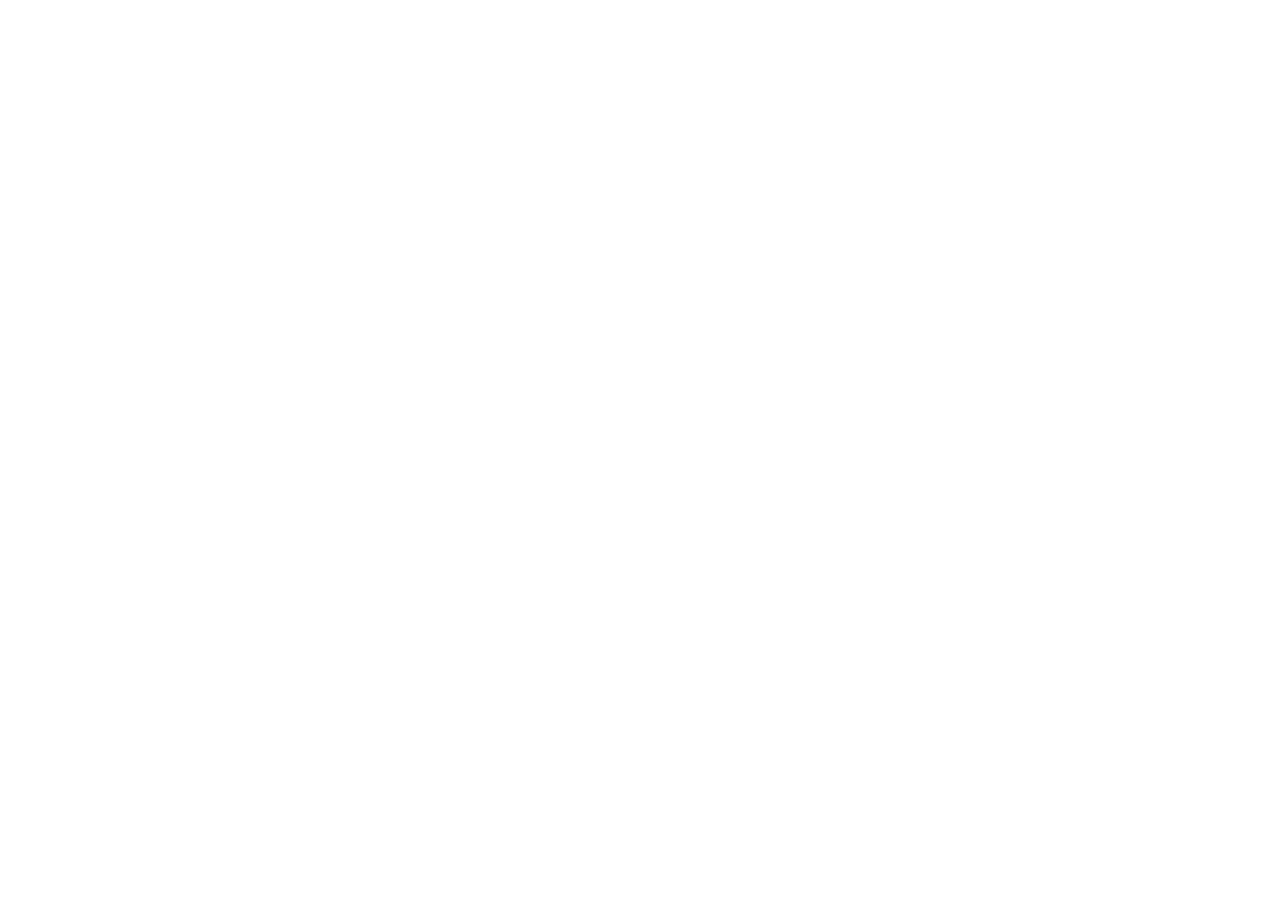
==== index.html @ 4c35d8a3 "Initial commit" ====
<!DOCTYPE html>
<html>
  <head>
    <meta charset="utf-8">
    <meta name="viewport" content="width=device-width">
    <title>repl.it</title>
    <link href="style.css" rel="stylesheet" type="text/css" />
  </head>
  <body>
    <script src="script.js"></script>
  </body>
</html>
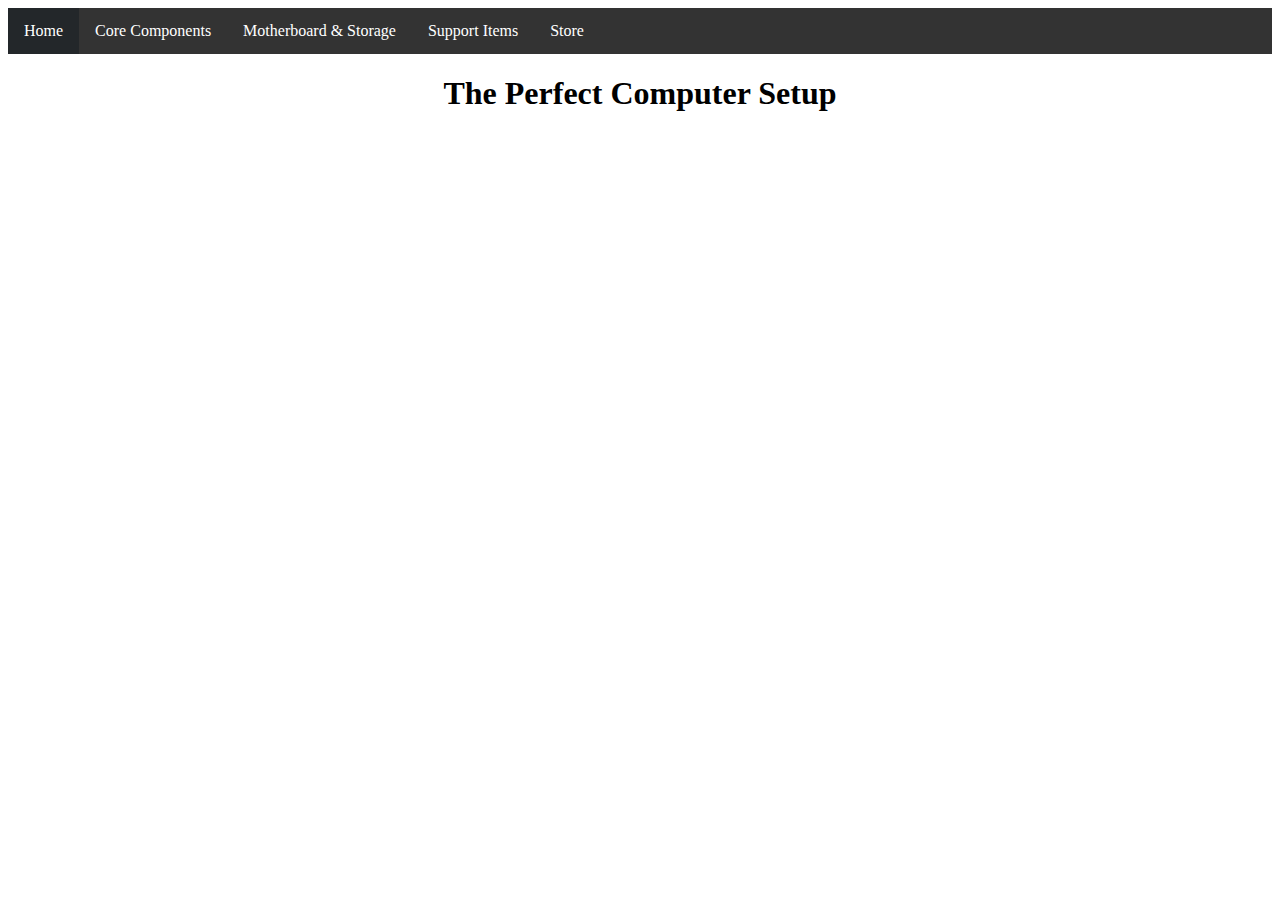
==== commit d4b0eb46: "Removed script.js made a few code tweaks." ====
--- a/index.html
+++ b/index.html
@@ -1,12 +1,27 @@
 <!DOCTYPE html>
 <html>
-  <head>
-    <meta charset="utf-8">
-    <meta name="viewport" content="width=device-width">
-    <title>repl.it</title>
-    <link href="style.css" rel="stylesheet" type="text/css" />
-  </head>
-  <body>
-    <script src="script.js"></script>
-  </body>
+
+<head>
+	<meta charset="utf-8">
+	<meta name="viewport" content="width=device-width">
+	<title>repl.it</title>
+	<link href="style.css" rel="stylesheet" type="text/css" />
+
+	<ul>
+		<li class="active"><a href="index.html">Home</a></li>
+		<li><a href="CoreComps.html">Core Components</a></li>
+		<li><a href="mobo+storage.html">Motherboard & Storage</a></li>
+		<li><a href="case+psu.html">Support Items</a></li>
+		<li><a href="store.html">Store</a></li>
+	</ul>
+
+</head>
+
+<body>
+	<h1 id="main-title">
+		The Perfect Computer Setup
+	</h1>
+
+</body>
+
 </html>--- a/style.css
+++ b/style.css
@@ -0,0 +1,35 @@
+#main-title{
+  text-align: center;
+}
+
+
+
+/* Horizontal Navbar */
+ul {
+  list-style-type: none;
+  margin: 0;
+  padding: 0;
+  overflow: hidden;
+  background-color: #333;
+}
+
+li {
+  float: left;
+}
+
+li a {
+  display: block;
+  color: white;
+  text-align: center;
+  padding: 14px 16px;
+  text-decoration: none;
+}
+
+/* Change the link color to #111 (black) on hover */
+li a:hover {
+  background-color: #111;
+}
+
+.active {
+  background-color: #23272A;
+}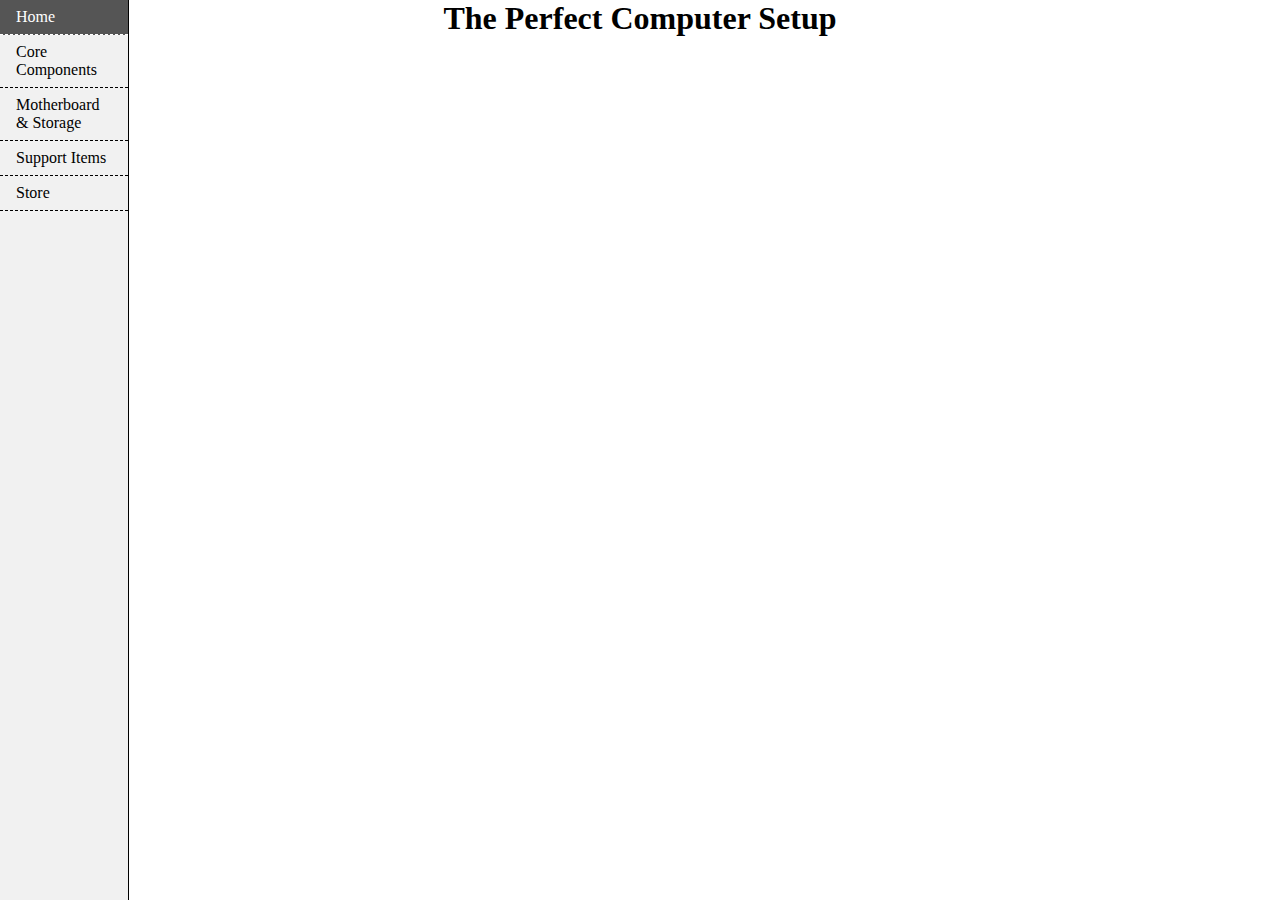
==== commit c04d1de9: "Push to link to stackoverflow for question. Just a few, bugged, minor updates." ====
--- a/index.html
+++ b/index.html
@@ -4,7 +4,7 @@
 <head>
 	<meta charset="utf-8">
 	<meta name="viewport" content="width=device-width">
-	<title>repl.it</title>
+	<title>The Perfect Setup</title>
 	<link href="style.css" rel="stylesheet" type="text/css" />
 
 	<ul>
@@ -22,6 +22,8 @@
 		The Perfect Computer Setup
 	</h1>
 
+  
+
 </body>
 
 </html>--- a/style.css
+++ b/style.css
@@ -1,35 +1,45 @@
-#main-title{
-  text-align: center;
+body{
+  margin: 0px;
+  padding: 0px;
+  border: 0px;
 }
 
+h1, h3{
+  text-align: center;
+  margin-top: 0px;
+}
 
-
-/* Horizontal Navbar */
 ul {
   list-style-type: none;
-  margin: 0;
-  padding: 0;
-  overflow: hidden;
-  background-color: #333;
-}
-
-li {
-  float: left;
+  margin: 0px;
+  padding: 0px;
+  width: 10%;
+  background-color: #f1f1f1;
+  border-width: 0;
+  border-right: 1px;
+  border-style: solid;
+  height: 100%; /* Full height */
+  position: fixed; /* Make it stick, even on scroll */
+  overflow: auto; /* Enable scrolling if the sidenav has too much content */
 }
 
 li a {
   display: block;
-  color: white;
-  text-align: center;
-  padding: 14px 16px;
+  border-width: 0px;
+  border-bottom: 1px;
+  border-style: dashed;
+  color: #000;
+  padding: 8px 16px;
   text-decoration: none;
 }
 
-/* Change the link color to #111 (black) on hover */
+/* Change the link color on hover */
 li a:hover {
-  background-color: #111;
+  background-color: #555;
+  color: white;
 }
 
-.active {
-  background-color: #23272A;
+/* Change the link color when selected */
+.active{
+  background-color: #5555;
 }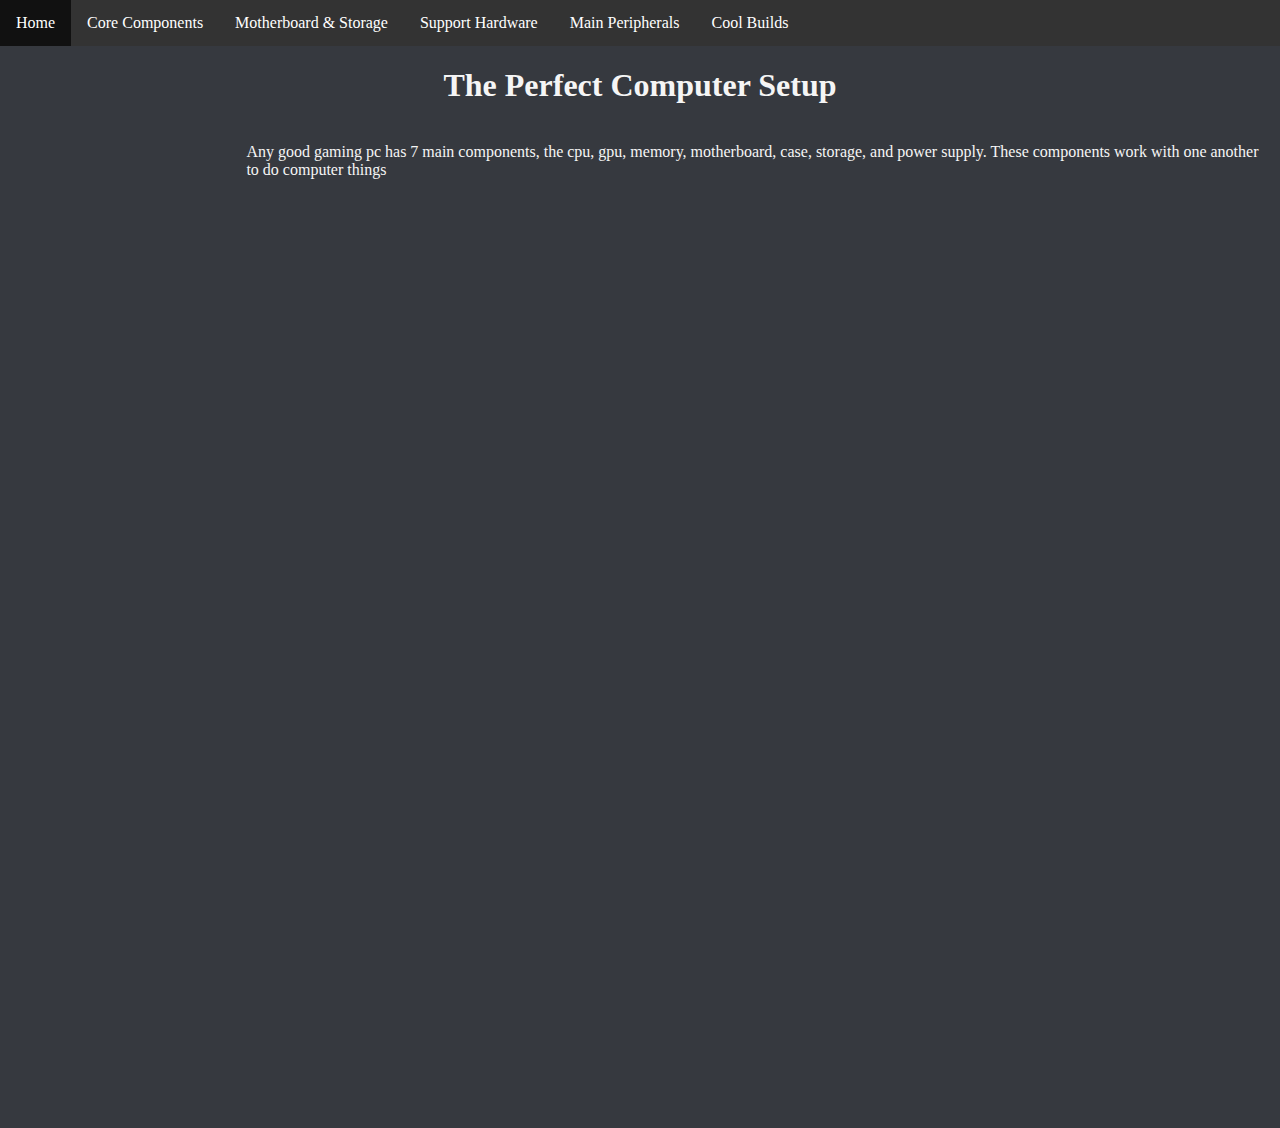
==== commit 1340661e: "Coll Builds page (WIP)" ====
--- a/index.html
+++ b/index.html
@@ -6,23 +6,29 @@
 	<meta name="viewport" content="width=device-width">
 	<title>The Perfect Setup</title>
 	<link href="style.css" rel="stylesheet" type="text/css" />
+</head>
+
+<body>
 
 	<ul>
 		<li class="active"><a href="index.html">Home</a></li>
 		<li><a href="CoreComps.html">Core Components</a></li>
 		<li><a href="mobo+storage.html">Motherboard & Storage</a></li>
-		<li><a href="case+psu.html">Support Items</a></li>
-		<li><a href="store.html">Store</a></li>
+		<li><a href="case+psu.html">Support Hardware</a></li>
+		<li><a href="peripherals.html">Main Peripherals</a></li>
+		<li><a href="Cool_Builds.html">Cool Builds</a></li>
 	</ul>
 
-</head>
-
-<body>
 	<h1 id="main-title">
 		The Perfect Computer Setup
 	</h1>
 
-  
+	<div style="margin-left:18%;padding:1px 16px; height:1000px;">
+		<p>
+			Any good gaming pc has 7 main components, the cpu, gpu, memory, motherboard, case, storage, and power supply. These components
+			work with one another to do computer things
+		</p>
+	</div>
 
 </body>
 
--- a/style.css
+++ b/style.css
@@ -2,44 +2,77 @@
   margin: 0px;
   padding: 0px;
   border: 0px;
+  background-color: #36393f;
+  color: whitesmoke;
+  font-family: cursive;
 }
 
-h1, h3{
+h1 {
   text-align: center;
-  margin-top: 0px;
 }
 
+/* Images */
+img {
+  width: 25%;
+  margin: 5px;
+  margin-bottom: 0px;
+  border-width: 1px;
+  border-radius: 15px;
+}
+
+.case_name {
+  margin: 0px;
+  margin-left: 10px;
+  padding: 0px;
+}
+
+.price {
+  margin: 0px;
+  margin-left: 10px;
+  padding: 0px;
+}
+
+.attribute {
+  margin: 0px 0px 25px 10px;
+  padding-right: 0px;
+  font-family: cursive;
+}
+
+.attribute a {
+  color: #18aff4
+}
+
+.attribute a:visited {
+  color: #4e65db;
+}
+
+/* Navbar */
 ul {
   list-style-type: none;
-  margin: 0px;
-  padding: 0px;
-  width: 10%;
-  background-color: #f1f1f1;
-  border-width: 0;
-  border-right: 1px;
-  border-style: solid;
-  height: 100%; /* Full height */
-  position: fixed; /* Make it stick, even on scroll */
-  overflow: auto; /* Enable scrolling if the sidenav has too much content */
+  margin: 0;
+  padding: 0;
+  overflow: hidden;
+  background-color: #333;
+}
+
+li {
+  float: left;
 }
 
 li a {
   display: block;
-  border-width: 0px;
-  border-bottom: 1px;
-  border-style: dashed;
-  color: #000;
-  padding: 8px 16px;
+  color: white;
+  text-align: center;
+  padding: 14px 16px;
   text-decoration: none;
 }
 
-/* Change the link color on hover */
+/* Change the link color to #111 (black) on hover */
 li a:hover {
-  background-color: #555;
-  color: white;
+  background-color: #111;
 }
 
-/* Change the link color when selected */
-.active{
-  background-color: #5555;
+/* Change the link color to #111 (black) on hover */
+.active {
+  background-color: #111;
 }